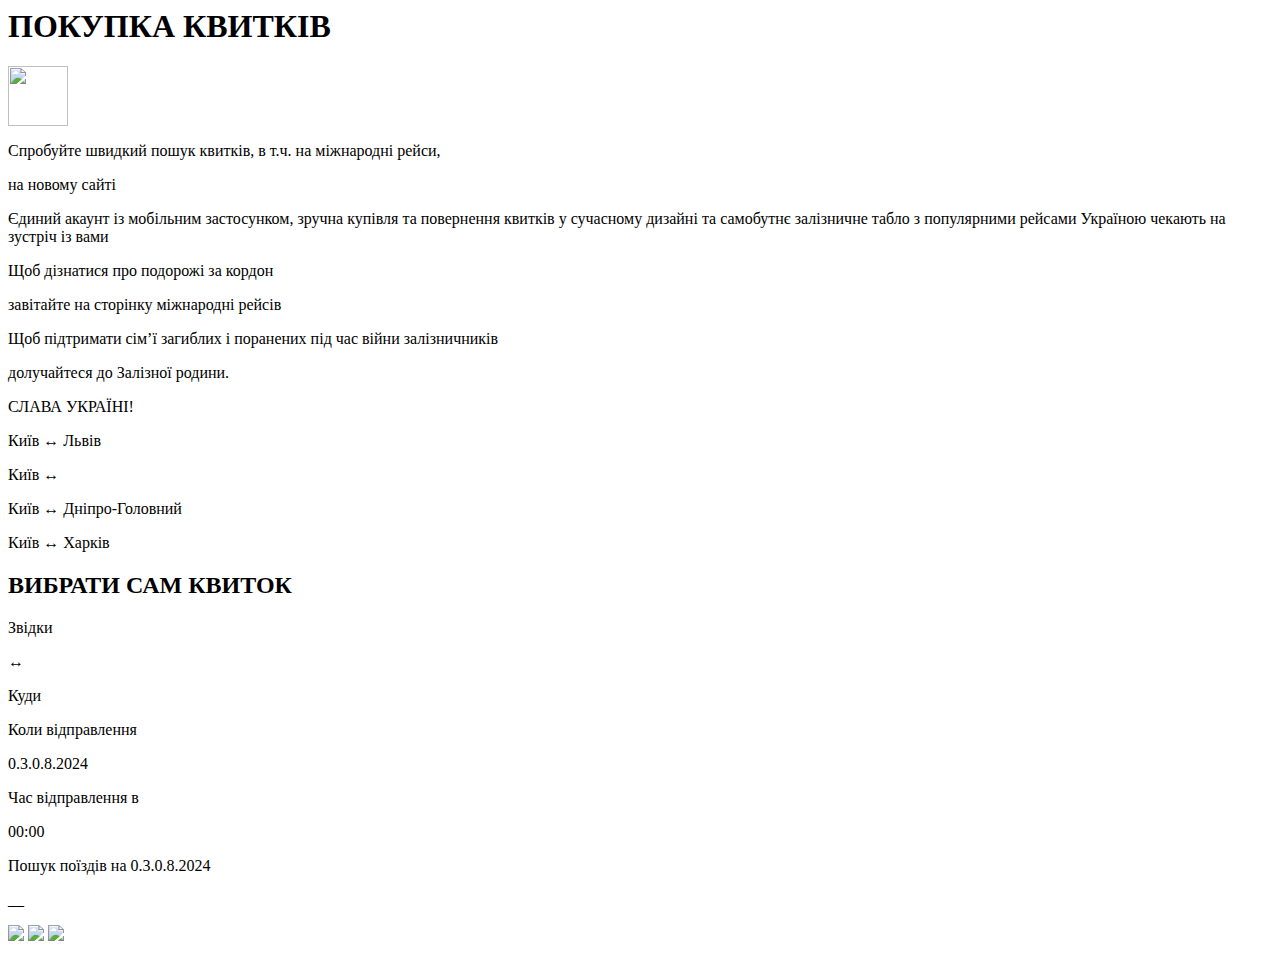
==== index2.html @ dd14fe0e "Create index2.html" ====
<html>
  <head>
    <title>ПОКУПКА КВИТКІВ</title>
     <link rel="stylesheet" href="style2.css">
    </head>
<body>
    <header>
        <h1>ПОКУПКА КВИТКІВ</h1>
        
        <main>
            <article class="diven">
<img src="https://cdn-icons-png.flaticon.com/512/7903/7903894.png" width="60" height="60" class="bot">
<p class="yust">Спробуйте швидкий пошук квитків, в т.ч. на міжнародні рейси,</p><p class="test">на новому сайті</p>
<p class="rest">
Єдиний акаунт із мобільним застосунком, зручна купівля та повернення квитків у сучасному дизайні та самобутнє залізничне табло з популярними рейсами Україною чекають на зустріч із вами</p>
<p class="bobuk">Щоб дізнатися про подорожі за кордон </p> <p class="yusp">завітайте на сторінку міжнародні рейсів</p>
<p class="bobuk">Щоб підтримати сімʼї загиблих і поранених під час війни залізничників </p> <p class="yusp"> долучайтеся до Залізної родини. </p>
<p>СЛАВА УКРАЇНІ!</p>
            </article>
        
<div class="going">
<p class="fot">Київ ↔ Львів</p>
<p class="fot">Київ ↔</p>
<p class="fot">Київ ↔ Дніпро-Головний</p>
<p class="fot">Київ ↔ Харків</p>
</div>
<h2> ВИБРАТИ САМ КВИТОК</h2>
<article class="bomba">
  <p class="contenct">Звідки</p>
  <p class="pyxka">↔</p>
  <p class="contenct"> Куди</p>
  <p class="bybl"> Коли відправлення </p>
  <p class="contenct"> 0.3.0.8.2024</p>
  <p class="bybl">Час відправлення в </p>
  <p class="contenct">00:00</p>
  <p class="cymo4ka">Пошук поїздів на 0.3.0.8.2024</p>
<p></p>



</article>



        </main>










<footer>


<p class="trpo">__</p>


<img src="https://www.uz.gov.ua/files/image/banners/report_abuse_banner.jpg" class="rewq1">
<img src="https://www.uz.gov.ua/files/image/banners/brama_2024.jpg" class="rewq1">
<img src="https://www.uz.gov.ua/files/image/banners/eportal_uzcargo.jpg" class="rewq1">





</footer>






        
</header>
    </body>
</html>
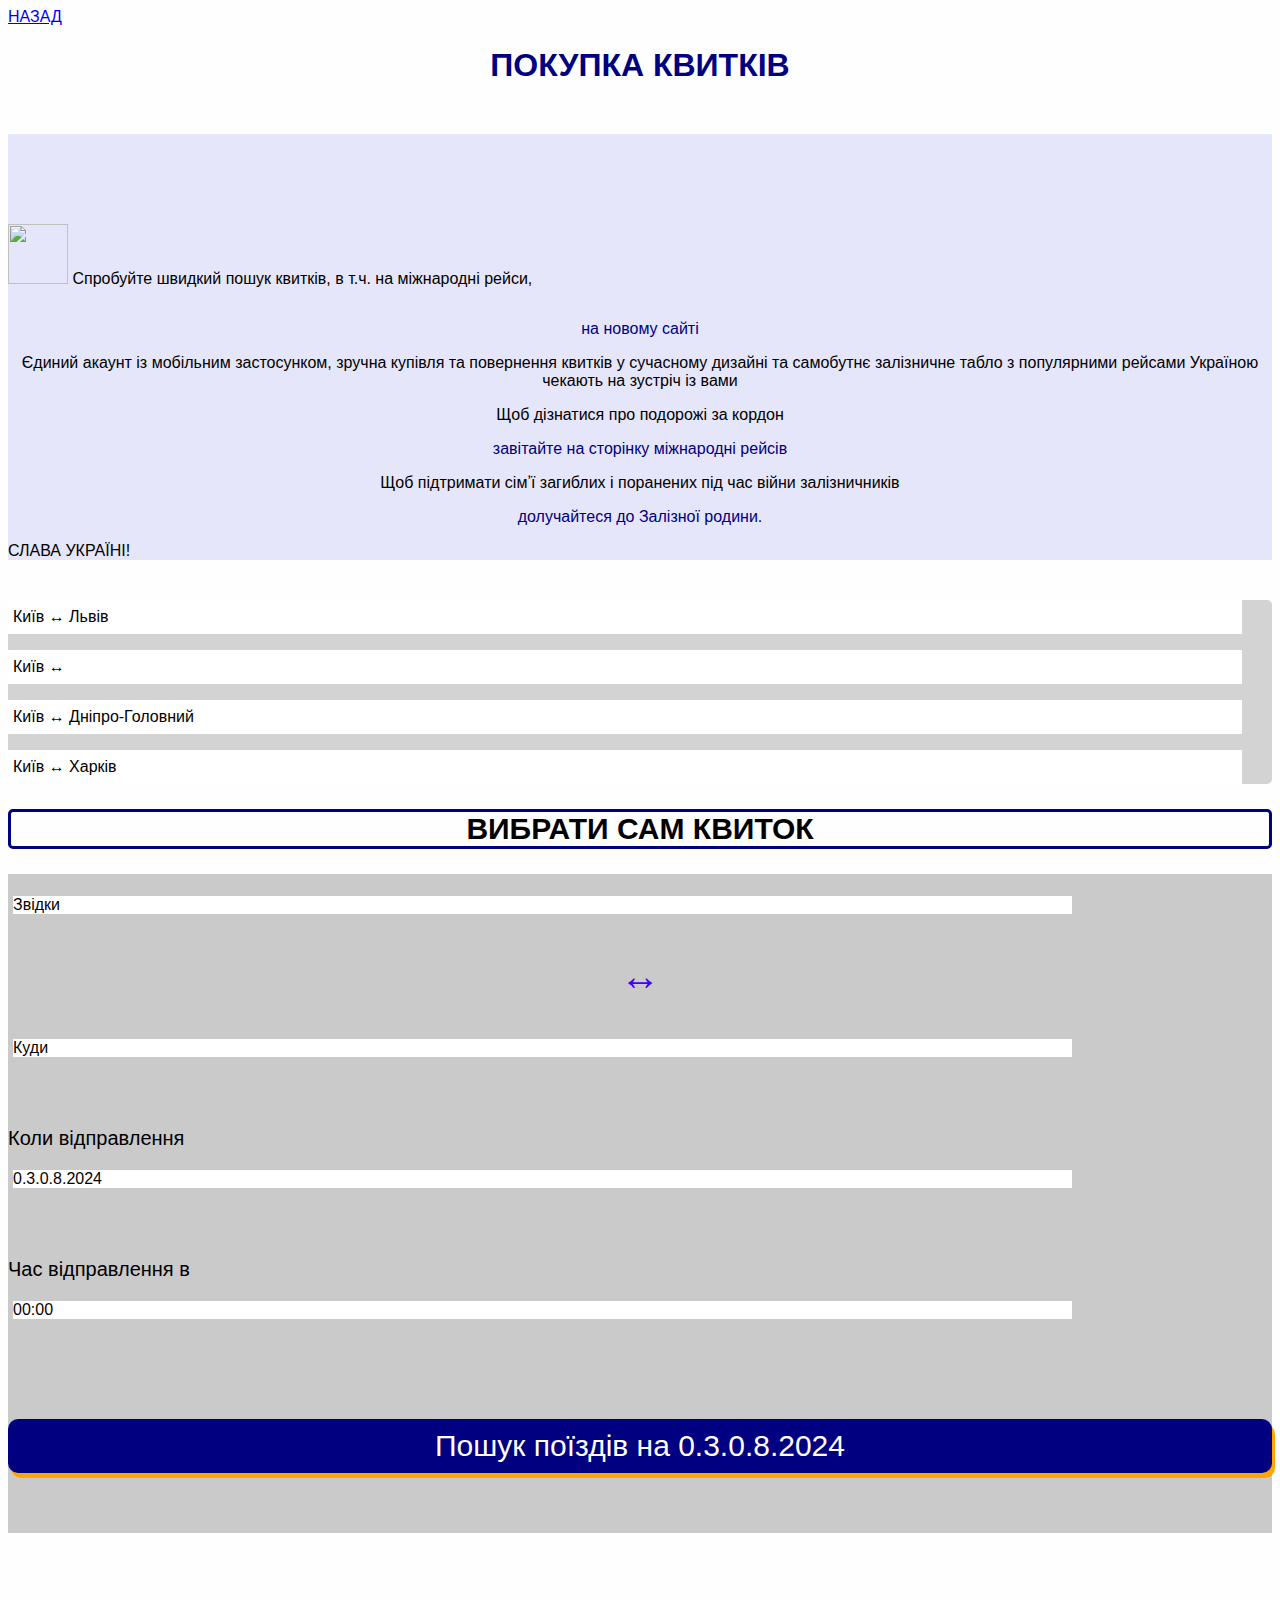
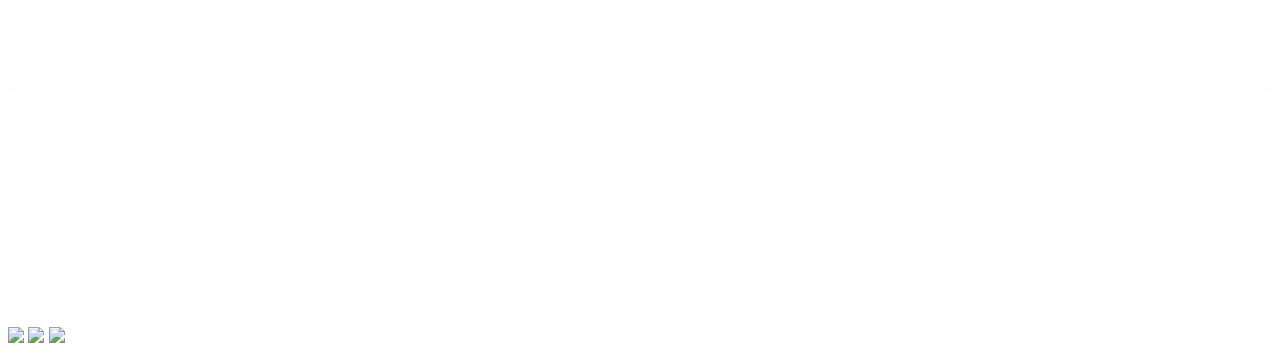
==== commit 27f1b672: "Update index2.html" ====
--- a/index2.html
+++ b/index2.html
@@ -4,6 +4,7 @@
      <link rel="stylesheet" href="style2.css">
     </head>
 <body>
+  <a  href="https://anduk666.github.io/SAYT_--UKR/index.html" class="pro"> НАЗАД</a>
     <header>
         <h1>ПОКУПКА КВИТКІВ</h1>
         
--- a/style2.css
+++ b/style2.css
@@ -0,0 +1,144 @@
+body {
+    font-family: sans-serif;
+    background-color: rgba(255, 254, 254, 0.925);
+}
+
+.bot {
+left: 0px ;
+margin-top: 90px;
+display: inline-block;
+}
+
+.yust {
+text-align: center;
+display: inline-block;
+}
+
+.test {
+    text-align: center;
+    color: navy;
+}
+
+.rest {
+
+text-align: center;
+}
+
+.bobuk {
+text-align: center;
+
+}
+
+.yusp {
+text-align: center;
+color: navy;
+}
+
+.going {
+margin-top: 40px;
+background-color: lightgrey;
+ border-radius: 5px;
+}
+
+.diven {
+    background-color: lavender;
+margin-top: 50px;
+border-radius: 1px;
+}
+
+.fot {
+background-color: white;
+margin-right: 30px;
+padding-top: 8px;
+padding-bottom: 8px;
+padding-left: 5px;
+padding-right: 5px;
+}
+
+h1 {
+color: navy;
+    text-align: center;
+}
+
+.fot:hover {
+    color: navy;
+    background-color: rgba(3, 41, 255, 0.418);
+    font-family: 5px;
+    border-radius: 5px;
+}
+
+h2 {
+    border: 3px solid navy;
+    text-align: center;
+    font-size: 30px;
+    border-radius: 5px;
+}
+
+.bomba {
+
+padding-top: 6px;
+padding-bottom: 30px;
+    background-color: rgb(202, 202, 202);
+}
+
+.contenct {
+color: rgb(7, 2, 2);
+    background-color: white;
+    border-right: 200px solid rgb(202, 202, 202);
+    border-left: 5px solid rgb(202, 202, 202);
+
+}
+
+.pyxka {
+    color: rgb(66, 0, 247);
+    text-align: center;
+    font-size: 40px;
+}
+
+.bybl {
+    margin-top: 70px;
+    font-size: 20px;
+}
+
+.cymo4ka{
+text-align: center;
+margin-top: 100px;
+color: rgb(255, 253, 253);
+font-size: 30px;
+font-family: 20px;
+text-decoration: none;
+box-shadow: 3px 5px 00 orange;
+border-radius: 10px;
+padding: 10px;
+background-color: navy;
+
+}
+
+
+.rewq1 {
+
+
+    margin-top: 200px;
+}
+
+
+.trpo {
+    background-color: white;
+border-radius: 5px;
+    color: white;
+    margin-top: 160px;
+    text-align: center;
+}
+
+.cymo4ka:hover {
+text-align: center;
+margin-top: 100px;
+color: rgb(0, 0, 0);
+font-size: 30px;
+font-family: 20px;
+text-decoration: none;
+box-shadow: 3px 5px 00 navy;
+border-radius: 10px;
+padding: 10px;
+background-color: orange;
+}
